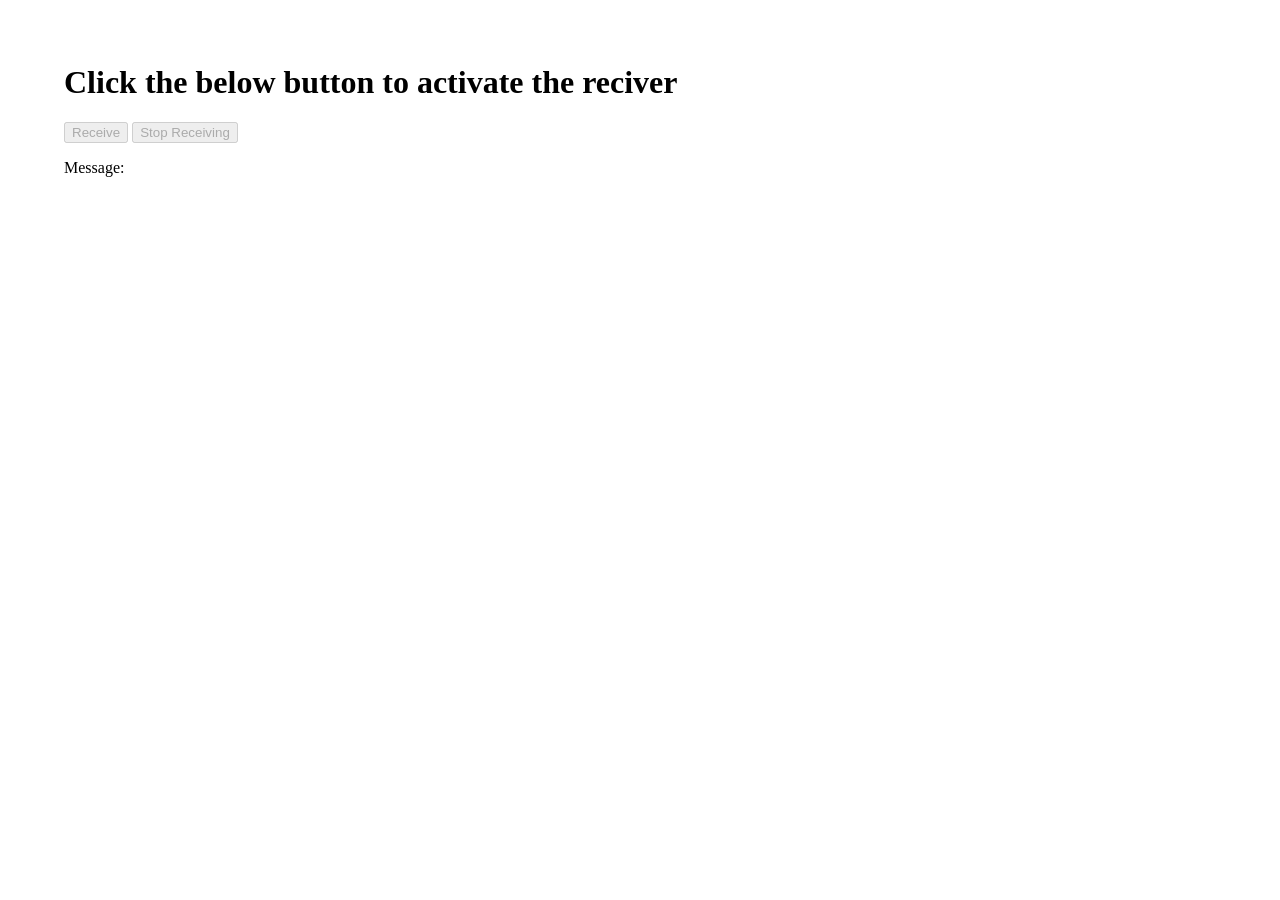
==== src/receiver.html @ 1a0a8d27 "Added html and js files for the reciver" ====
<!-- 
# SPDX-FileCopyrightText: 2026 Group 5
#
# SPDX-License-Identifier: MIT 
-->
<!DOCTYPE html>
<html>
    <head>
        <meta charset="utf-8" />
        <meta name="viewport" content="width=device-width">
        <link rel="stylesheet" href ="style.css" />
        <script src="receiver.js" defer></script>
        <title>Receive a message</title>
    </head>
    <body>
        <h1>Click the below button to activate the reciver</h1>
        <button type="button" id="start" disabled = "false">Receive</button>
        <button type="button" id="stop" disabled = "true">Stop Receiving</button>
        <p>Message: <span class="displayText" id="displayMessage"></span></p>

    </body>
</html>
---- src/style.css ----
/* 
# SPDX-FileCopyrightText: 2026 Group 5
#
# SPDX-License-Identifier: MIT
*/

body {
    overflow-wrap: break-word;
    margin: 5%
}

.displayText {
    font-family: monospace;
}
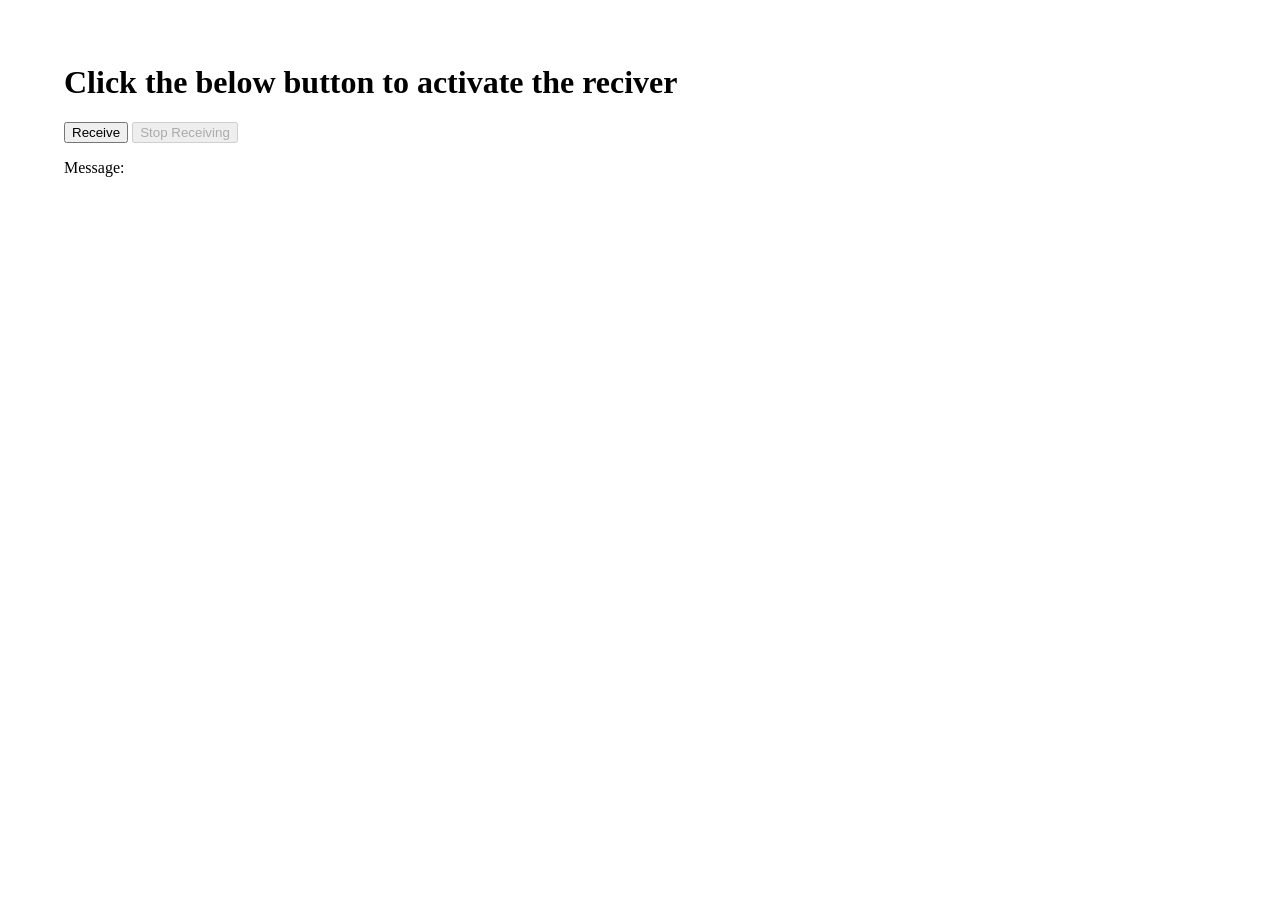
==== commit 87d21092: "Fix disabled buttons" ====
--- a/src/receiver.html
+++ b/src/receiver.html
@@ -14,8 +14,8 @@
     </head>
     <body>
         <h1>Click the below button to activate the reciver</h1>
-        <button type="button" id="start" disabled = "false">Receive</button>
-        <button type="button" id="stop" disabled = "true">Stop Receiving</button>
+        <button type="button" id="start">Receive</button>
+        <button type="button" id="stop" disabled>Stop Receiving</button>
         <p>Message: <span class="displayText" id="displayMessage"></span></p>
 
     </body>
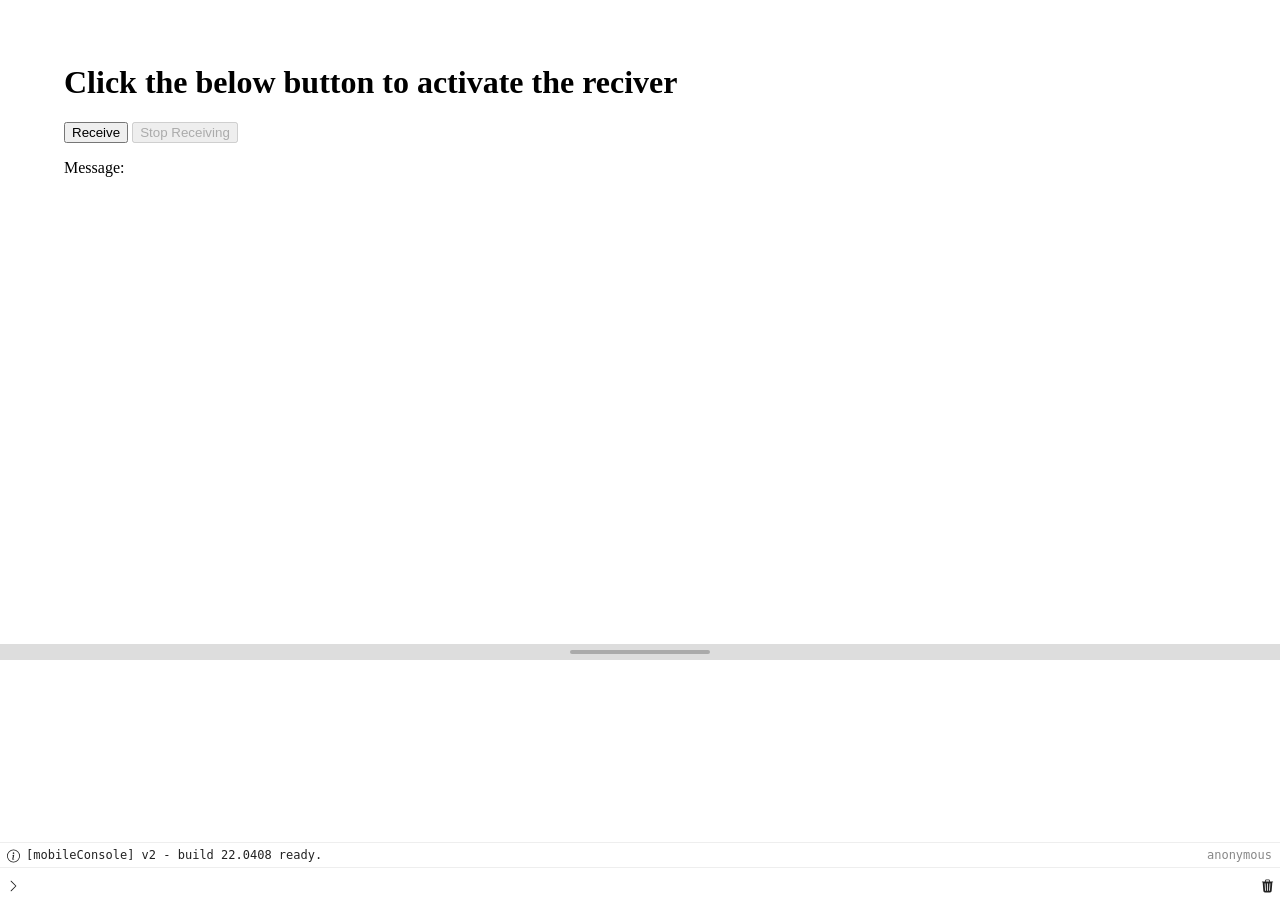
==== commit b63a1b9e: "Add mobileConsole support for quicker debugging" ====
--- a/src/receiver.html
+++ b/src/receiver.html
@@ -9,6 +9,9 @@
         <meta charset="utf-8" />
         <meta name="viewport" content="width=device-width">
         <link rel="stylesheet" href ="style.css" />
+        <link rel="stylesheet" href ="hnl.mobileconsole.css"/>
+        <!--<script src="https://cdn.jsdelivr.net/gh/c-kick/mobileConsole/hnl.mobileconsole.min.js" defer></script>-->
+        <script src="hnl.mobileconsole.js" defer></script>
         <script src="receiver.js" defer></script>
         <title>Receive a message</title>
     </head>
--- a/src/hnl.mobileconsole.css
+++ b/src/hnl.mobileconsole.css
@@ -0,0 +1,380 @@
+div.mobile-console {
+  --show-lines: 8;
+  --bg-color: #FFF;
+  --text-color: #222;
+  --handle-color: #DDD;
+  --handle-color-active: #00afff;
+  --border-color-row: #EEE;
+  --border-selected: rgba(0, 175, 255, 0.3);
+  --bg-selected: rgba(144, 191, 213, 0.2);
+  --border-error: rgba(255, 184, 184, 0.3);
+  --text-error: #e00000;
+  --bg-error: rgba(255, 0, 0, 0.1);
+  --border-warn: rgba(255, 221, 149, 0.3);
+  --icon-warn: #deb40c;
+  --text-warn: #72635a;
+  --bg-warn: rgba(255, 226, 113, 0.2);
+  --console-color-array-value: #00316b;
+  --console-color-tagname: #831282;
+  --console-color-string: #d90f00;
+  --console-color-element-attr: #994500;
+  --console-color-element-attr-val: #211dab;
+  --console-color-obj-prop: #666;
+  --console-color-obj-prop-expanded: #640064;
+  --console-color-obj-length: #aa7aad;
+  --console-color-boolean: #211dab;
+  --console-color-function: #666;
+  --console-color-function-expanded: #0050b2;
+  --line-height: 26px;
+  --line-height-input: 32px;
+  --font-size: 12px;
+  --font-size-input: 16px;
+  --handle-height: 16px;
+  display: flex;
+  flex-direction: column;
+  overscroll-behavior-y: none;
+  padding: 0;
+  margin: 0;
+  margin-top: var(--handle-height);
+  box-sizing: content-box;
+  position: fixed;
+  bottom: 0;
+  right: 0;
+  width: 100%;
+  border: 0 none;
+  font-size: var(--font-size);
+  line-height: var(--line-height);
+  font-family: Consolas, monaco, monospace;
+  z-index: 999999;
+  background-color: var(--bg-color);
+  color: var(--text-color);
+  height: calc(var(--line-height) * var(--show-lines) + var(--line-height-input));
+  max-height: calc(100vh - var(--handle-height));
+}
+@media (prefers-color-scheme: dark) {
+  div.mobile-console {
+    --bg-color: #222;
+    --text-color: #EEE;
+    --handle-color: #555;
+    --border-color-row: #444;
+    --border-selected: rgba(0, 175, 255, 0.6);
+    --bg-selected: rgba(50, 75, 140, 0.2);
+    --text-warn: #ff9800;
+    --bg-warn: rgba(255, 180, 0, 0.1);
+    --icon-warn: #ffcc00;
+    --text-error: #ff6767;
+    --console-color-array-value: #9980ff;
+    --console-color-hellip: #fff;
+    --console-color-string: #35d4c7;
+    --console-color-tagname: #5db0d7;
+    --console-color-element-attr: #9bbbdc;
+    --console-color-element-attr-val: #f29766;
+    --console-color-obj-prop: #AAA;
+    --console-color-obj-prop-expanded: #03bcf4;
+    --console-color-obj-length: #178575;
+    --console-color-boolean: #9980ff;
+    --console-color-function: #AAA;
+    --console-color-function-expanded: #ff9800;
+  }
+}
+div.mobile-console.minimized {
+  height: calc(var(--line-height-input) + var(--line-height)) !important;
+}
+div.mobile-console div.mc-scroll-handle {
+  touch-action: none;
+  /* stops page from dragging down when adjusting the size of mobile console */
+  -webkit-user-select: none;
+  /* disable selection/Copy of UIWebView */
+  -webkit-touch-callout: none;
+  /* disable the IOS popup when long-press on a link */
+  z-index: 2;
+  content: "";
+  background-color: var(--handle-color);
+  position: absolute;
+  top: calc(0px - var(--handle-height));
+  height: var(--handle-height);
+  width: 100%;
+  cursor: ns-resize;
+}
+div.mobile-console div.mc-scroll-handle::before {
+  content: "";
+  display: block;
+  width: 140px;
+  height: 30%;
+  background-color: #AAA;
+  position: relative;
+  left: calc(50% - 70px);
+  border-radius: 3px;
+  top: 35%;
+}
+div.mobile-console div.mc-scroll-handle.active {
+  background-color: var(--handle-color-active);
+}
+div.mobile-console div.mc-scroll-handle.active::before {
+  background-color: rgba(255, 255, 255, 0.75);
+}
+div.mobile-console::before {
+  content: "";
+  flex: 1 1 0;
+}
+div.mobile-console div.mc-scroller-wrapper {
+  -webkit-overflow-scrolling: touch;
+  touch-action: pan-y;
+  overflow: auto;
+  display: flex;
+  flex-direction: column-reverse;
+  width: 100%;
+  height: auto;
+}
+div.mobile-console div.mc-scroller-wrapper div.mc-scroller-content {
+  justify-content: flex-start;
+  place-content: flex-start;
+  place-self: stretch;
+  flex-basis: 100%;
+  height: -webkit-fit-content;
+  height: -moz-fit-content;
+  height: fit-content;
+}
+div.mobile-console div.mc-scroller-wrapper span.mc-row {
+  color: var(--text-color);
+  padding: 0 8px 0 0;
+  display: flex;
+  overflow: hidden;
+  -webkit-animation: fadein 100ms normal forwards linear;
+          animation: fadein 100ms normal forwards linear;
+  max-height: var(--line-height);
+  max-width: 100%;
+  box-shadow: 0 1px 0 0 inset var(--border-color-row);
+}
+div.mobile-console div.mc-scroller-wrapper span.mc-row:last-child {
+  box-shadow: 0 -1px 0 0 inset var(--border-color-row), 0 1px 0 0 inset var(--border-color-row);
+}
+div.mobile-console div.mc-scroller-wrapper span.mc-row svg {
+  vertical-align: middle;
+}
+div.mobile-console div.mc-scroller-wrapper span.mc-row .visible-expanded {
+  display: none;
+}
+div.mobile-console div.mc-scroller-wrapper span.mc-row .hidden-expanded {
+  display: inline-block;
+}
+div.mobile-console div.mc-scroller-wrapper span.mc-row .mc-row-firstline {
+  white-space: nowrap;
+  overflow: hidden;
+  text-overflow: ellipsis;
+  max-width: 90%;
+  display: block;
+}
+div.mobile-console div.mc-scroller-wrapper span.mc-row.mc-row-expanded {
+  max-height: -webkit-fit-content;
+  max-height: -moz-fit-content;
+  max-height: fit-content;
+}
+div.mobile-console div.mc-scroller-wrapper span.mc-row.mc-row-expanded span.expander > svg {
+  transform: rotate(90deg);
+}
+div.mobile-console div.mc-scroller-wrapper span.mc-row.mc-row-expanded .visible-expanded {
+  display: inline-block;
+}
+div.mobile-console div.mc-scroller-wrapper span.mc-row.mc-row-expanded .hidden-expanded {
+  display: none;
+}
+div.mobile-console div.mc-scroller-wrapper span.mc-row.mc-row-expanded .mc-element-row, div.mobile-console div.mc-scroller-wrapper span.mc-row.mc-row-expanded .mc-object-row {
+  display: block;
+}
+div.mobile-console div.mc-scroller-wrapper span.mc-row > span.mc-icon {
+  width: var(--line-height);
+  max-height: var(--line-height);
+  text-align: center;
+  flex-shrink: 0;
+}
+div.mobile-console div.mc-scroller-wrapper span.mc-row > span.mc-icon > svg {
+  width: 50%;
+  align-self: center;
+  vertical-align: center;
+}
+div.mobile-console div.mc-scroller-wrapper span.mc-row > span.mc-message {
+  flex: 1;
+  overflow: hidden;
+  text-overflow: ellipsis;
+  white-space: nowrap;
+}
+div.mobile-console div.mc-scroller-wrapper span.mc-row > span.mc-message span.inline-console-icon {
+  max-height: var(--line-height);
+  text-align: center;
+}
+div.mobile-console div.mc-scroller-wrapper span.mc-row > span.mc-message span.inline-console-icon > svg {
+  width: calc(var(--font-size) * 0.75);
+  margin: 0 2px 0 0;
+  align-self: center;
+  vertical-align: center;
+}
+div.mobile-console div.mc-scroller-wrapper span.mc-row > span.mc-message span.inline-console-icon.expander {
+  color: #787878;
+}
+div.mobile-console div.mc-scroller-wrapper span.mc-row > span.mc-message pre {
+  margin: 0 !important;
+  padding: 0 !important;
+  text-indent: 1rem;
+  font-size: inherit !important;
+}
+div.mobile-console div.mc-scroller-wrapper span.mc-row.mc-row-expanded > span.mc-message {
+  max-height: -webkit-fit-content;
+  max-height: -moz-fit-content;
+  max-height: fit-content;
+  overflow: visible;
+  white-space: normal;
+  overflow-wrap: anywhere;
+}
+div.mobile-console div.mc-scroller-wrapper span.mc-row .mc-element-row, div.mobile-console div.mc-scroller-wrapper span.mc-row .mc-object-row {
+  line-height: calc(var(--line-height) * 0.75);
+}
+div.mobile-console div.mc-scroller-wrapper span.mc-row > span.mc-referrer {
+  align-self: flex-start;
+  flex-shrink: 1;
+  word-break: keep-all;
+  white-space: nowrap;
+  text-overflow: ellipsis;
+  overflow: hidden;
+  color: #888888;
+  display: flex;
+  justify-content: flex-end;
+  max-width: calc((100% - var(--line-height)) / 2);
+}
+div.mobile-console div.mc-scroller-wrapper span.mc-row > span.mc-referrer > a {
+  color: #888888;
+}
+div.mobile-console div.mc-scroller-wrapper span.mc-row.mc-row-warn {
+  background-color: var(--bg-warn);
+  color: var(--text-warn);
+  --border-color-row: var(--border-warn);
+}
+div.mobile-console div.mc-scroller-wrapper span.mc-row.mc-row-warn > span.mc-icon {
+  color: var(--icon-warn);
+}
+div.mobile-console div.mc-scroller-wrapper span.mc-row.mc-row-error {
+  background-color: var(--bg-error);
+  color: var(--text-error);
+  --border-color-row: var(--border-error);
+}
+div.mobile-console div.mc-scroller-wrapper span.mc-row.mc-row-error > span.mc-icon {
+  color: var(--text-error);
+}
+div.mobile-console div.mc-scroller-wrapper span.mc-row.mc-row-log.mc-row-expanded, div.mobile-console div.mc-scroller-wrapper span.mc-row.mc-row-timeEnd.mc-row-expanded, div.mobile-console div.mc-scroller-wrapper span.mc-row.mc-row-info.mc-row-expanded {
+  background-color: var(--bg-selected);
+}
+div.mobile-console div.mc-scroller-wrapper span.mc-row.mc-row-log.mc-row-expanded + span.mc-row, div.mobile-console div.mc-scroller-wrapper span.mc-row.mc-row-info.mc-row-expanded + span.mc-row, div.mobile-console div.mc-scroller-wrapper span.mc-row.mc-row-log.mc-row-expanded, div.mobile-console div.mc-scroller-wrapper span.mc-row.mc-row-info.mc-row-expanded {
+  --border-color-row: var(--border-selected);
+}
+div.mobile-console div.mc-scroller-wrapper span.mc-row .mc-color-text {
+  color: var(--text-color);
+}
+div.mobile-console div.mc-scroller-wrapper span.mc-row .mc-color-grey {
+  color: #888888;
+}
+div.mobile-console div.mc-scroller-wrapper span.mc-row .mc-color-tag {
+  color: var(--console-color-tagname);
+}
+div.mobile-console div.mc-scroller-wrapper span.mc-row .mc-color-string {
+  color: var(--console-color-string);
+}
+div.mobile-console div.mc-scroller-wrapper span.mc-row .mc-color-hellip {
+  color: var(--console-color-hellip);
+}
+div.mobile-console div.mc-scroller-wrapper span.mc-row .mc-color-element-attr {
+  color: var(--console-color-element-attr);
+}
+div.mobile-console div.mc-scroller-wrapper span.mc-row .mc-color-element-attr-val {
+  color: var(--console-color-element-attr-val);
+}
+div.mobile-console div.mc-scroller-wrapper span.mc-row .mc-color-obj-prop, div.mobile-console div.mc-scroller-wrapper span.mc-row .mc-color-obj-prop-unchanged {
+  color: var(--console-color-obj-prop);
+}
+div.mobile-console div.mc-scroller-wrapper span.mc-row .mc-color-obj-length {
+  color: var(--console-color-obj-length);
+}
+div.mobile-console div.mc-scroller-wrapper span.mc-row .mc-color-function {
+  color: var(--console-color-function);
+}
+div.mobile-console div.mc-scroller-wrapper span.mc-row .mc-color-boolean {
+  color: var(--console-color-boolean);
+}
+div.mobile-console div.mc-scroller-wrapper span.mc-row .mc-color-array-value {
+  color: var(--console-color-array-value);
+}
+div.mobile-console div.mc-scroller-wrapper span.mc-row.mc-row-expanded .mc-object-row .mc-color-function {
+  color: var(--console-color-function-expanded);
+}
+div.mobile-console div.mc-scroller-wrapper span.mc-row.mc-row-expanded .mc-object-row .mc-color-obj-prop {
+  font-weight: bold;
+  color: var(--console-color-obj-prop-expanded);
+}
+div.mobile-console div.mc-input {
+  display: flex;
+  height: var(--line-height-input);
+  padding: 0;
+}
+div.mobile-console div.mc-input form.mc-input-form {
+  flex: 1;
+}
+div.mobile-console div.mc-input input.mc-input-input {
+  background-color: var(--bg-color);
+  color: var(--text-color);
+  font-size: var(--font-size-input);
+  height: var(--line-height-input);
+  line-height: var(--line-height-input);
+  padding: 0;
+  border: 0 none;
+  width: 100%;
+}
+div.mobile-console div.mc-input input.mc-input-input:focus,
+div.mobile-console div.mc-input input.mc-input-input:-webkit-autofill,
+div.mobile-console div.mc-input input.mc-input-input:-webkit-autofill:hover,
+div.mobile-console div.mc-input input.mc-input-input:-webkit-autofill:focus,
+div.mobile-console div.mc-input input.mc-input-input:-webkit-autofill:active {
+  outline: 0;
+  background-color: var(--bg-color) !important;
+  color: var(--text-color) !important;
+  -webkit-box-shadow: 0 0 0 var(--line-height) var(--bg-color) inset !important;
+  -webkit-text-fill-color: var(--text-color) !important;
+}
+div.mobile-console div.mc-input span.mc-icon {
+  width: var(--line-height);
+  max-height: var(--line-height-input);
+  text-align: center;
+  flex-shrink: 0;
+  color: var(--text-color);
+}
+div.mobile-console div.mc-input span.mc-icon > svg {
+  width: 50%;
+  align-self: center;
+  vertical-align: bottom;
+}
+div.mobile-console div.mc-input span.mc-button {
+  cursor: pointer;
+  margin: 2px;
+}
+div.mobile-console div.mc-input span.mc-button > svg {
+  vertical-align: middle;
+}
+div.mobile-console div.mc-input span.mc-button:last-child {
+  margin-right: 4px;
+}
+@-webkit-keyframes fadein {
+  from {
+    opacity: 0;
+  }
+  to {
+    opacity: 1;
+  }
+}
+@keyframes fadein {
+  from {
+    opacity: 0;
+  }
+  to {
+    opacity: 1;
+  }
+}
+
+/*# sourceMappingURL=hnl.mobileconsole.css.map */
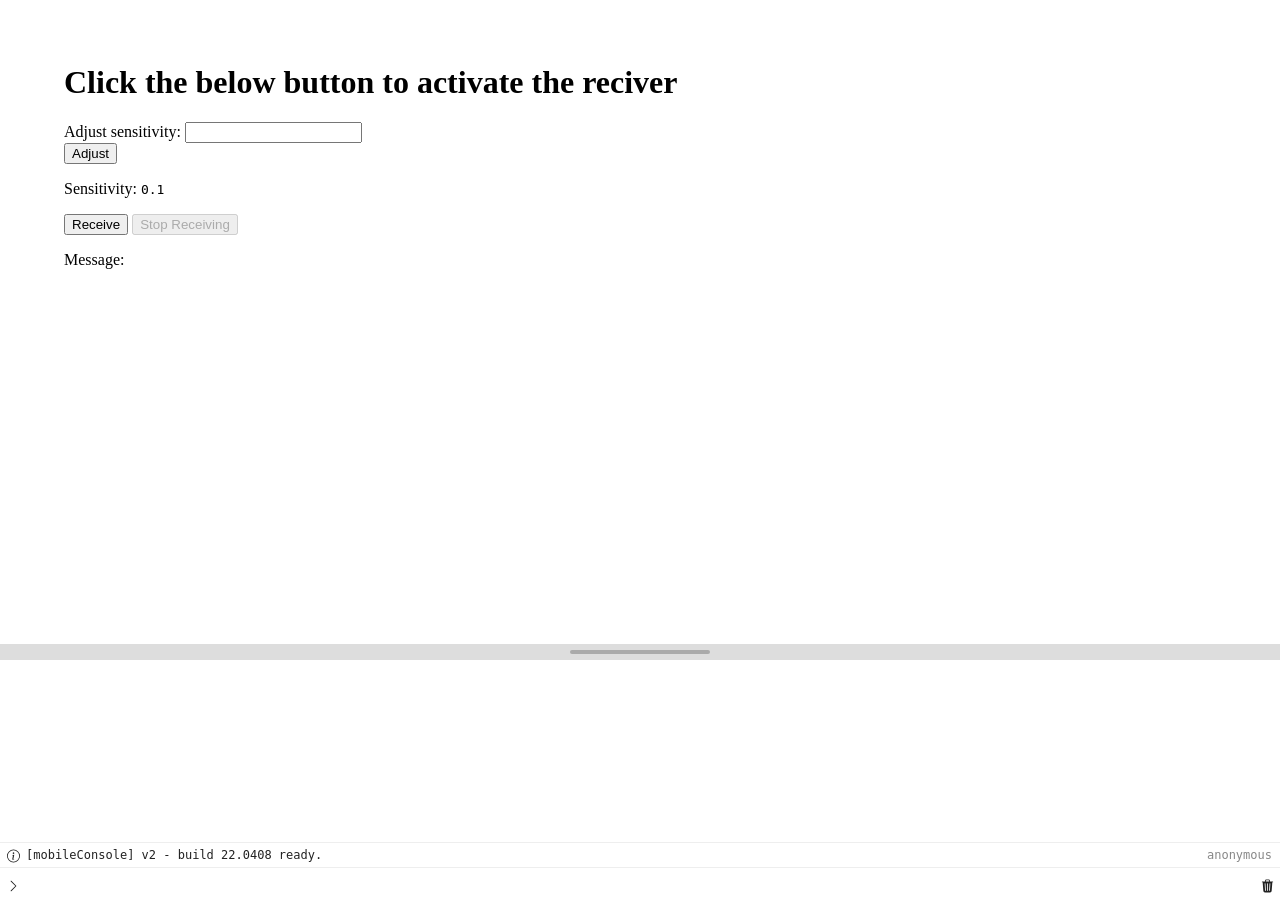
==== commit f3f6beb8: "Add adjustable sensitivity form box" ====
--- a/src/receiver.html
+++ b/src/receiver.html
@@ -17,6 +17,22 @@
     </head>
     <body>
         <h1>Click the below button to activate the reciver</h1>
+        <form id="form" onsubmit="return false">
+            <div>
+                <label for="message">Adjust sensitivity:</label>
+                <input
+                    type="number"
+                    id="value"
+                    name="value"
+                    step=".0000000000000000000000000000000000000000000000000000000000000000000000000000000000000001"
+                    required
+                    size="25"/>
+            </div>
+                <input type="submit"
+                    id = "submit"
+                    value="Adjust"/>
+        </form>
+        <p>Sensitivity: <span class="displayText" id="displaySensitivity"></span></p>
         <button type="button" id="start">Receive</button>
         <button type="button" id="stop" disabled>Stop Receiving</button>
         <p>Message: <span class="displayText" id="displayMessage"></span></p>
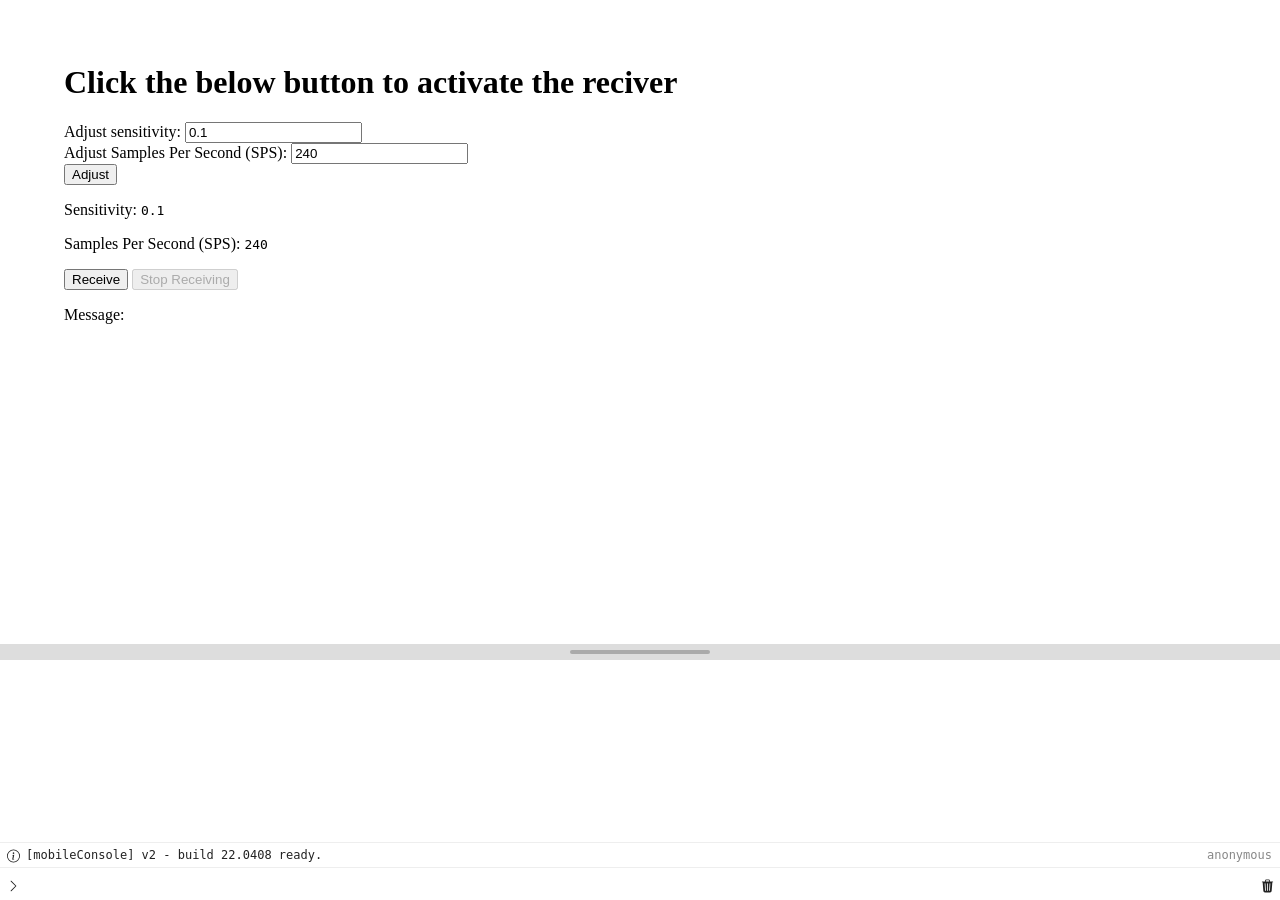
==== commit 7c5f8357: "Add samples per second as adjustable output." ====
--- a/src/receiver.html
+++ b/src/receiver.html
@@ -22,9 +22,20 @@
                 <label for="message">Adjust sensitivity:</label>
                 <input
                     type="number"
-                    id="value"
-                    name="value"
-                    step=".0000000000000000000000000000000000000000000000000000000000000000000000000000000000000001"
+                    id="sensitivity"
+                    name="sensitivity"
+                    value="0.1"
+                    step="any"
+                    required
+                    size="25"/>
+            </div>
+            <div>
+                <label for="message">Adjust Samples Per Second (SPS):</label>
+                <input
+                    type="number"
+                    id="sps"
+                    name="sps"
+                    value="240"
                     required
                     size="25"/>
             </div>
@@ -33,6 +44,7 @@
                     value="Adjust"/>
         </form>
         <p>Sensitivity: <span class="displayText" id="displaySensitivity"></span></p>
+        <p>Samples Per Second (SPS): <span class="displayText" id="displaySPS"></span></p>
         <button type="button" id="start">Receive</button>
         <button type="button" id="stop" disabled>Stop Receiving</button>
         <p>Message: <span class="displayText" id="displayMessage"></span></p>
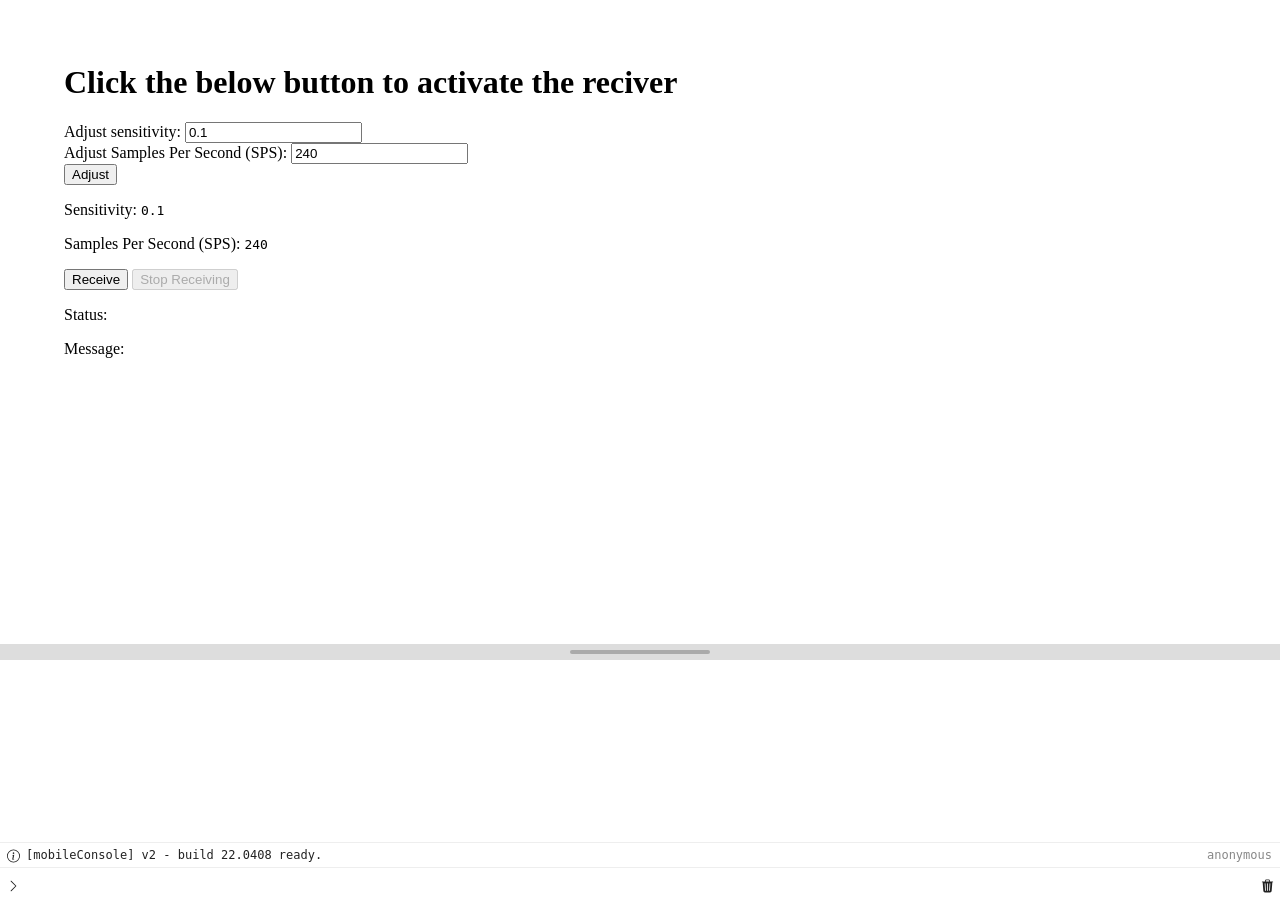
==== commit 1c1dff5b: "Create new recieve message section" ====
--- a/src/receiver.html
+++ b/src/receiver.html
@@ -47,6 +47,7 @@
         <p>Samples Per Second (SPS): <span class="displayText" id="displaySPS"></span></p>
         <button type="button" id="start">Receive</button>
         <button type="button" id="stop" disabled>Stop Receiving</button>
+        <p>Status: <span class="displayText" id="displayStatus"></span></p>
         <p>Message: <span class="displayText" id="displayMessage"></span></p>
 
     </body>
